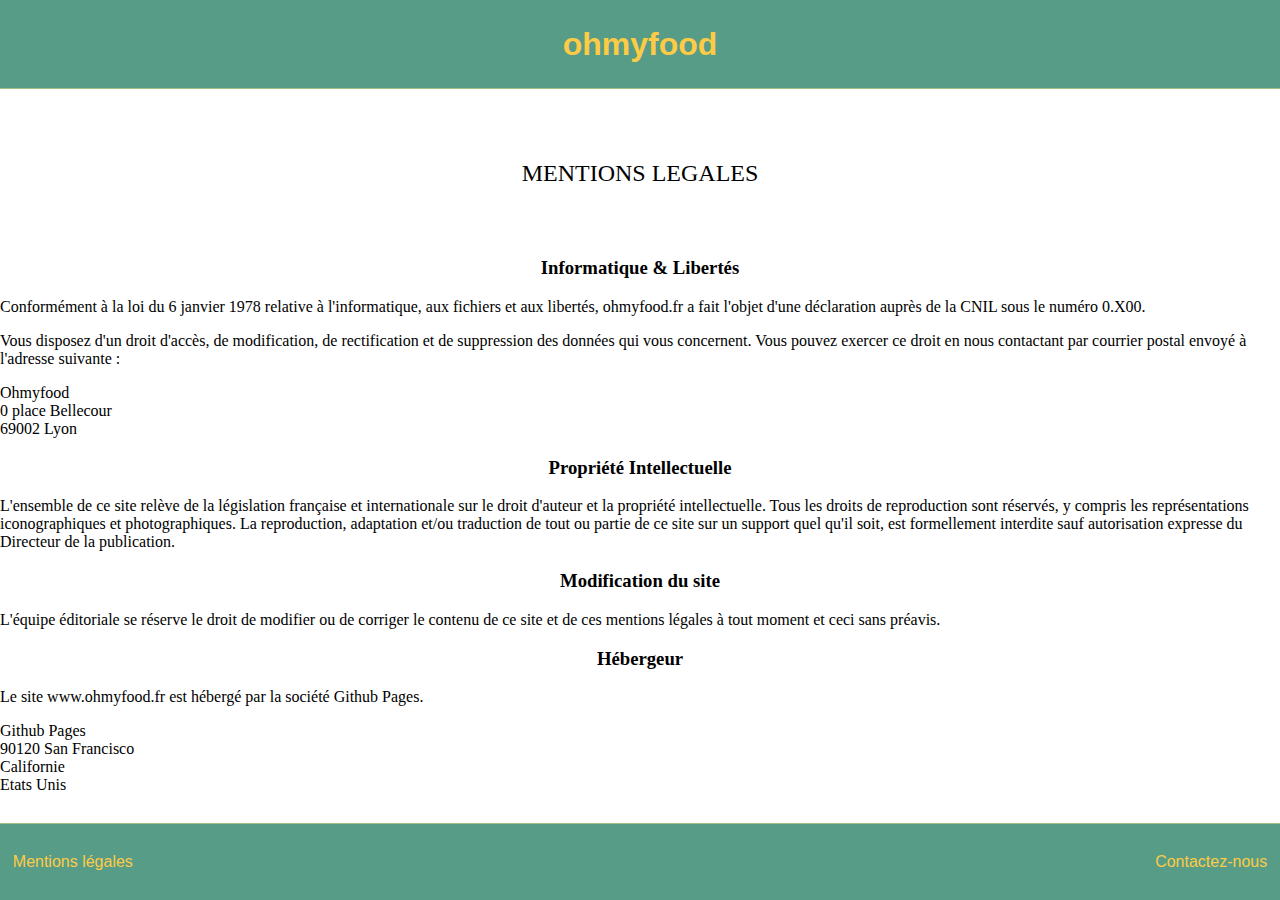
==== mention.html @ bedf9c40 "organisation du codebase" ====
<!DOCTYPE html>
<html lang="fr">
    <head>
        <meta charset="UTF-8">
        <meta name="viewport" content="width=device-width, initial-scale=1.0">
        <link type="text/css" rel="stylesheet" href="sass/main.css">
        <link rel="icon" type="image/png" href="img/logo.png"/>
        <title>Mentions légales</title>
    </head>
    <body>
        <header>
            <h1><a href="index.html">ohmyfood</a></h1>
        </header>
        <section id="mentions_légales">
            <h2>MENTIONS LEGALES</h2>
            <h3>Informatique & Libertés</h3> 
            <p>Conformément à la loi du 6 janvier 1978 relative à l'informatique, aux fichiers et aux libertés, 
            <span>ohmyfood.fr</span> a fait l'objet d'une déclaration auprès de la CNIL sous le numéro 0.X00.</p> 
            <p>Vous disposez d'un droit d'accès, de modification, de rectification et de suppression des données qui vous concernent. 
            Vous pouvez exercer ce droit en nous contactant par courrier postal envoyé à l'adresse suivante :</p>
            <p id="adress_center"><span>Ohmyfood<br/>
            0 place Bellecour<br/>
            69002 Lyon</span></p> 
            <h3>Propriété Intellectuelle</h3>
            <p>L'ensemble de ce site relève de la législation française et internationale sur le droit d'auteur et la propriété intellectuelle. 
            Tous les droits de reproduction sont réservés, y compris les représentations iconographiques et photographiques. 
            La reproduction, adaptation et/ou traduction de tout ou partie de ce site sur un support quel qu'il soit, est formellement interdite sauf autorisation expresse du Directeur de la publication.</p>
            <h3>Modification du site</h3> 
            <p>L'équipe éditoriale se réserve le droit de modifier ou de corriger le contenu de ce site et de ces mentions légales à tout moment et ceci sans préavis.</p>
            <h3>Hébergeur</h3> 
            <p>Le site <span>www.ohmyfood.fr</span> est hébergé par la société Github Pages.</p> 
            <p>Github Pages<br/> 
            90120 San Francisco<br/> 
            Californie<br/> 
            Etats Unis</p>
        </section>
        <footer>
            <a href="mentions.html"><p class="mentions_contact">Mentions légales</p></a>
            <a href="mailto:meriem@ohmyfood.com" target="blank"><p class="mentions_contact">Contactez-nous</p></a>
        </footer>
    </body>
---- sass/main.css ----
@charset "UTF-8";
@-webkit-keyframes apparition {
  0% {
    opacity: 0;
  }
  100% {
    opacity: 1;
  }
}
@keyframes apparition {
  0% {
    opacity: 0;
  }
  100% {
    opacity: 1;
  }
}

@-webkit-keyframes wiggle {
  0% {
    -webkit-transform: rotate(0deg);
            transform: rotate(0deg);
  }
  25% {
    -webkit-transform: rotate(4deg);
            transform: rotate(4deg);
  }
  50% {
    -webkit-transform: rotate(-4deg);
            transform: rotate(-4deg);
  }
  100% {
    -webkit-transform: rotate(0deg);
            transform: rotate(0deg);
  }
}

@keyframes wiggle {
  0% {
    -webkit-transform: rotate(0deg);
            transform: rotate(0deg);
  }
  25% {
    -webkit-transform: rotate(4deg);
            transform: rotate(4deg);
  }
  50% {
    -webkit-transform: rotate(-4deg);
            transform: rotate(-4deg);
  }
  100% {
    -webkit-transform: rotate(0deg);
            transform: rotate(0deg);
  }
}

body {
  margin: 0;
  height: 100%;
}

@font-face {
  font-family: 'devonshire';
  src: url("../fonts/devonshire/Fonts/devonshire-regular-webfont.woff") format("woff");
  src: url("../fonts/devonshire/Fonts/devonshire-regular-webfont.woff2") format("woff2");
}

@font-face {
  font-family: 'croissant';
  src: url("../fonts/croissant/Fonts/croissantone-regular-webfont.woff") format("woff");
  src: url("../fonts/croissant/Fonts/croissantone-regular-webfont.woff2") format("woff2");
}

@font-face {
  font-family: 'kaushan';
  src: url("../fonts/kaushan/Fonts/kaushanscript-regular-webfont.woff") format("woff");
  src: url("../fonts/kaushan/Fonts/kaushanscript-regular-webfont.woff2") format("woff2");
}

@font-face {
  font-family: 'parisienne';
  src: url("../fonts/parisienne/parisienne-regular-webfont.woff") format("woff");
  src: url("../fonts/parisienne/parisienne-regular-webfont.woff2") format("woff2");
}

@font-face {
  font-family: 'charissil';
  src: url("../fonts/charissil/Fonts/charissil-b-webfont.woff") format("woff");
  src: url("../fonts/charissil/Fonts/charissil-b-webfont.woff2") format("woff2");
}

@font-face {
  font-family: 'comics';
  src: url("../fonts/comics/Fonts/typo_comics_light_demo-webfont.woff") format("woff");
  src: url("../fonts/comics/Fonts/typo_comics_light_demo-webfont.woff2") format("woff2");
}

@font-face {
  font-family: 'segoe';
  src: url("../fonts/segoe/segoe.woff") format("woff");
  src: url("../fonts/segoe/segoe.woff2") format("woff2");
}

a {
  text-decoration: none;
}

h2 {
  font-weight: lighter;
  padding: 4% 0 4% 0;
  -webkit-margin-after: 0;
          margin-block-end: 0;
  text-align: center;
}

h3 {
  background-size: 0% 100%;
  -webkit-transition: background-size 1000ms 700ms ease-out;
  transition: background-size 1000ms 700ms ease-out;
  text-align: center;
}

h3:hover {
  background-size: 100% 100%;
}

body > header {
  font-family: Helvetica;
  background-color: #579c87;
  color: #fdcb46;
}

header h1 {
  font-family: Helvetica;
  text-align: center;
  margin: 0;
  padding: 2% 0 2% 0;
  border-bottom: 0.5px solid #a1c181;
}

header h1 a {
  text-decoration: none;
  color: #fdcb46;
}

header,
footer {
  font-family: Helvetica;
  background-color: #579c87;
  color: #fdcb46;
}

header h1 {
  text-align: center;
  margin: 0;
  padding: 2% 0 2% 0;
  border-bottom: 0.5px solid #a1c181;
}

header h1 a {
  text-decoration: none;
}

.container {
  display: -webkit-box;
  display: -ms-flexbox;
  display: flex;
  -ms-flex-wrap: wrap;
      flex-wrap: wrap;
  -webkit-box-pack: space-evenly;
      -ms-flex-pack: space-evenly;
          justify-content: space-evenly;
  padding-top: 5%;
  margin: auto;
  max-width: 1000px;
}

body > footer {
  position: fixed;
  left: 0;
  bottom: 0;
  width: 100%;
  display: -webkit-box;
  display: -ms-flexbox;
  display: flex;
  -webkit-box-pack: justify;
      -ms-flex-pack: justify;
          justify-content: space-between;
  border-top: 0.5px solid #a1c181;
  font-family: Helvetica;
  background-color: #579c87;
  color: #fdcb46;
}

body > footer a {
  margin-left: 10px;
  margin-right: 10px;
  margin: 1%;
  text-decoration: none;
  text-align: center;
  color: #fdcb46;
  display: inline-block;
}

body > footer a:hover {
  -webkit-animation: wiggle 1500ms infinite;
          animation: wiggle 1500ms infinite;
}

.carte {
  display: -webkit-box;
  display: -ms-flexbox;
  display: flex;
  -webkit-box-orient: vertical;
  -webkit-box-direction: normal;
      -ms-flex-direction: column;
          flex-direction: column;
  -webkit-box-align: center;
      -ms-flex-align: center;
          align-items: center;
  -webkit-box-pack: center;
      -ms-flex-pack: center;
          justify-content: center;
  align-items: center;
  padding: 2%;
  margin-bottom: 3%;
  min-height: 450px;
  -webkit-box-shadow: 0 0 6px #ccc;
          box-shadow: 0 0 6px #ccc;
  font-size: 150%;
}

.title {
  text-align: center;
  font-family: Helvetica;
  font-size: 155%;
}

.food {
  width: 650px;
  height: 100%;
  margin: auto;
  margin-bottom: 8%;
  padding-bottom: 5%;
  -webkit-box-shadow: 0px 0px 8px 6px #e8e8e8;
  box-shadow: 0px 0px 8px 6px #e8e8e8;
}

.food .frensh-restaurant,
.food .titre,
.food .resto {
  display: -webkit-box;
  display: -ms-flexbox;
  display: flex;
  -webkit-box-align: center;
      -ms-flex-align: center;
          align-items: center;
}

.food .frensh-restaurant {
  -webkit-box-orient: vertical;
  -webkit-box-direction: normal;
      -ms-flex-direction: column;
          flex-direction: column;
  -webkit-box-align: center;
      -ms-flex-align: center;
          align-items: center;
  font-weight: lighter;
}

.food .titre {
  -webkit-box-align: center;
      -ms-flex-align: center;
          align-items: center;
  -webkit-box-pack: justify;
      -ms-flex-pack: justify;
          justify-content: space-between;
  width: 90%;
  margin: auto;
}

.food .titre .ligne {
  width: 150px;
}

.food .resto {
  font-size: 105%;
  -webkit-box-orient: horizontal;
  -webkit-box-direction: normal;
      -ms-flex-direction: row;
          flex-direction: row;
  line-height: 1;
  width: 80%;
  margin: auto;
  -webkit-box-pack: justify;
      -ms-flex-pack: justify;
          justify-content: space-between;
  -webkit-box-align: baseline;
      -ms-flex-align: baseline;
          align-items: baseline;
}

.food .resto .prix {
  font-weight: bold;
}

.menu--la-note-enchantee {
  background-color: #fcded9;
}

.menu--la-note-enchantee img {
  top: 32%;
  width: 100px;
  height: 100px;
}

.menu--la-note-enchantee h2 {
  font-family: 'devonshire';
  color: #3c1218;
}

.menu--la-note-enchantee h3 {
  font-family: 'segoe';
  color: #3c1218;
}

.menu--le-chic-a-la-francaise {
  background-color: #fff0fd;
}

.menu--le-chic-a-la-francaise h2 {
  font-family: 'croissant';
  font-size: 100%;
  color: #c77529;
  background: -webkit-gradient(linear, left top, right top, from(#c77529), to(#8f5bfe));
  background: linear-gradient(to right, #c77529 0%, #8f5bfe 100%);
  -webkit-background-clip: text;
  -webkit-text-fill-color: transparent;
}

.menu--le-chic-a-la-francaise h3 {
  font-family: 'charissil';
  color: #c77412;
}

.menu--le-delice-des-papilles {
  background-color: #f6f6f6;
}

.menu--le-delice-des-papilles h2 {
  font-family: 'parisienne';
  color: #0431df;
  background: -webkit-gradient(linear, left top, right top, from(#0431df), to(#0887fb));
  background: linear-gradient(to right, #0431df 0%, #0887fb 100%);
  -webkit-background-clip: text;
  -webkit-text-fill-color: transparent;
}

.menu--le-delice-des-papilles h3 {
  font-family: 'comics';
  color: #0887fb;
}

.menu--la-palette-du-gout {
  background-color: #f8fff8;
}

.menu--la-palette-du-gout h2 {
  font-family: 'kaushan';
  color: #3d9339;
  background: -webkit-gradient(linear, left top, right top, from(#3d9339), to(#c0fd87));
  background: linear-gradient(to right, #3d9339 0%, #c0fd87 100%);
  -webkit-background-clip: text;
  -webkit-text-fill-color: transparent;
}

.menu--la-palette-du-gout h3 {
  font-family: 'comics';
  color: #92cd7c;
}

.menu__cover {
  width: 300px;
  height: 400px;
  text-align: center;
}

.menu__cover h2 {
  margin-bottom: 20px;
  font-size: 1.3rem;
}

.menu__cover-contenu {
  text-align: center;
  padding: 25px;
  -webkit-transition-property: opacity, -webkit-transform;
  transition-property: opacity, -webkit-transform;
  transition-property: transform, opacity;
  transition-property: transform, opacity, -webkit-transform;
  -webkit-transition-duration: 500ms;
          transition-duration: 500ms;
  -webkit-transition-timing-function: linear;
          transition-timing-function: linear;
}

.menu__cover-contenu:hover {
  -webkit-transform: scale(1.3);
          transform: scale(1.3);
  opacity: 0.5;
}

.prochainement {
  text-align: center;
  margin-bottom: 8%;
}

.prochainement button {
  font-family: Helvetica;
  font-size: 130%;
  color: #fdcb46;
  background-color: #579c87;
  border-radius: 5px 5px 5px 5px;
  border: 0.5px solid #508e7c;
  padding: 0.5% 3% 0.5% 3%;
}

.prochainement button #span1 {
  -webkit-animation: apparition 1500ms infinite;
          animation: apparition 1500ms infinite;
}

.prochainement button #span2 {
  -webkit-animation: apparition 1600ms infinite;
          animation: apparition 1600ms infinite;
}

.prochainement button #span3 {
  -webkit-animation: apparition 1700ms infinite;
          animation: apparition 1700ms infinite;
}

.food-la-note-enchantee {
  color: #3d1319;
  background-color: #fcdfdb;
}

.frensh-restaurant-la-note-enchantee {
  padding-top: 5%;
  text-align: center;
}

.frensh-restaurant-name-la-note-enchantee {
  font-family: 'devonshire';
  margin-top: 5px;
  font-size: 150%;
  -webkit-margin-after: 0;
          margin-block-end: 0;
}

.h3-la-note-enchantee .resto-la-note-enchantee {
  font-family: 'comics';
}

#signature {
  display: -webkit-box;
  display: -ms-flexbox;
  display: flex;
  -webkit-box-align: center;
      -ms-flex-align: center;
          align-items: center;
  -webkit-box-pack: center;
      -ms-flex-pack: center;
          justify-content: center;
  padding: 1%;
}

#signature p {
  font-family: 'devonshire';
  font-size: 150%;
  padding-left: 2%;
}

/* Menu "Le chic à la française" */
.food-le-chic-a-la-francaise {
  background-color: #fff5fe;
}

.frensh-restaurant-name-le-chic-a-la-francaise {
  font-family: 'croissant';
  font-size: 100%;
  color: #c77529;
  background: -webkit-gradient(linear, left top, right top, from(#c77529), to(#8f5bfe));
  background: linear-gradient(to right, #c77529 0%, #8f5bfe 100%);
  -webkit-background-clip: text;
  -webkit-text-fill-color: transparent;
}

.entrees-le-chic-a-la-francaise,
.plats-le-chic-a-la-francaise,
.desserts-le-chic-a-la-francaise {
  padding-bottom: 5%;
}

.h3-le-chic-a-la-francaise,
.resto-le-chic-a-la-francaise {
  font-family: 'cultura';
}

.entrees-le-chic-a-la-francaise {
  color: #ce782d;
}

.plats-le-chic-a-la-francaise {
  color: #a86698;
}

.desserts-le-chic-a-la-francaise {
  color: #6b56a3;
}

.food-le-delice-des-papilles {
  background-color: #fdfefd;
}

.frensh-restaurant-name-le-delice-des-papilles {
  font-family: 'parisienne';
  font-size: 250%;
  color: #0431df;
  background: -webkit-gradient(linear, left top, right top, from(#0431df), to(#0887fb));
  background: linear-gradient(to right, #0431df 0%, #0887fb 100%);
  -webkit-background-clip: text;
  -webkit-text-fill-color: transparent;
}

.h3-le-delice-des-papilles,
.resto-le-delice-des-papilles {
  font-family: 'comics';
}

.food-la-palette-du-gout {
  background-color: #fdfffd;
}

.frensh-restaurant-name-la-palette-du-gout {
  font-family: 'kaushan';
  font-size: 250%;
  color: #3d9339;
  background: -webkit-gradient(linear, left top, right top, from(#3d9339), to(#c0fd87));
  background: linear-gradient(to right, #3d9339 0%, #c0fd87 100%);
  -webkit-background-clip: text;
  -webkit-text-fill-color: transparent;
}

.h3-la-palette-du-gout,
.resto-la-palette-du-gout {
  font-family: 'comics';
}
/*# sourceMappingURL=main.css.map */
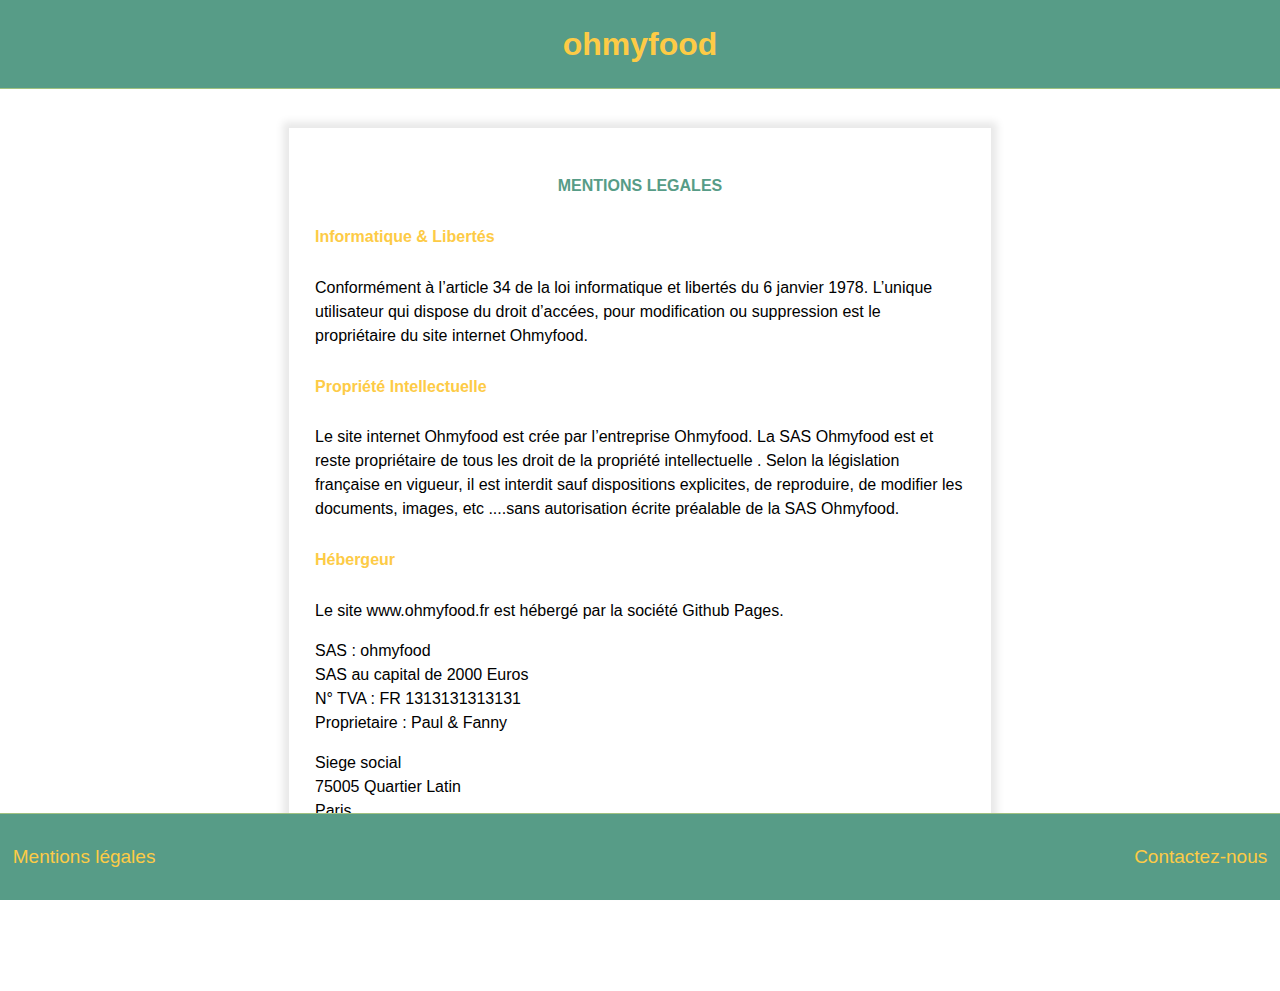
==== commit 563026f4: "Ajout de la page mention egale et modification du scss" ====
--- a/mention.html
+++ b/mention.html
@@ -12,30 +12,26 @@
             <h1><a href="index.html">ohmyfood</a></h1>
         </header>
         <section id="mentions_légales">
-            <h2>MENTIONS LEGALES</h2>
-            <h3>Informatique & Libertés</h3> 
-            <p>Conformément à la loi du 6 janvier 1978 relative à l'informatique, aux fichiers et aux libertés, 
-            <span>ohmyfood.fr</span> a fait l'objet d'une déclaration auprès de la CNIL sous le numéro 0.X00.</p> 
-            <p>Vous disposez d'un droit d'accès, de modification, de rectification et de suppression des données qui vous concernent. 
-            Vous pouvez exercer ce droit en nous contactant par courrier postal envoyé à l'adresse suivante :</p>
-            <p id="adress_center"><span>Ohmyfood<br/>
-            0 place Bellecour<br/>
-            69002 Lyon</span></p> 
-            <h3>Propriété Intellectuelle</h3>
-            <p>L'ensemble de ce site relève de la législation française et internationale sur le droit d'auteur et la propriété intellectuelle. 
-            Tous les droits de reproduction sont réservés, y compris les représentations iconographiques et photographiques. 
-            La reproduction, adaptation et/ou traduction de tout ou partie de ce site sur un support quel qu'il soit, est formellement interdite sauf autorisation expresse du Directeur de la publication.</p>
-            <h3>Modification du site</h3> 
-            <p>L'équipe éditoriale se réserve le droit de modifier ou de corriger le contenu de ce site et de ces mentions légales à tout moment et ceci sans préavis.</p>
-            <h3>Hébergeur</h3> 
-            <p>Le site <span>www.ohmyfood.fr</span> est hébergé par la société Github Pages.</p> 
-            <p>Github Pages<br/> 
-            90120 San Francisco<br/> 
-            Californie<br/> 
-            Etats Unis</p>
+            <h4>MENTIONS LEGALES</h4>
+            <h5>Informatique & Libertés</h5> 
+            <p>Conformément à l’article 34 de la loi informatique et libertés du 6 janvier 1978. L’unique utilisateur qui dispose du droit d’accées, pour modification ou suppression est le propriétaire du site internet Ohmyfood.</p>
+            <h5>Propriété Intellectuelle</h5>
+            <p>Le site internet Ohmyfood est crée par l’entreprise Ohmyfood. La SAS Ohmyfood est et reste propriétaire de tous les droit de la propriété intellectuelle . Selon la législation française en vigueur, il est interdit sauf dispositions explicites, de reproduire, de modifier les documents, images, etc ....sans autorisation écrite préalable de la SAS Ohmyfood.</h3> 
+            
+            <h5>Hébergeur</h5> 
+            <p>Le site www.ohmyfood.fr est hébergé par la société Github Pages.</p> 
+            <p>SAS : ohmyfood<br/>
+            SAS au capital de 2000 Euros<br/>
+            N° TVA : FR 1313131313131<br/>
+            Proprietaire : Paul & Fanny</p>
+
+            <p>Siege social<br/> 
+            75005 Quartier Latin<br/> 
+            Paris<br/> 
+            France</p>
         </section>
         <footer>
-            <a href="mentions.html"><p class="mentions_contact">Mentions légales</p></a>
+            <a href="#"><p class="mentions_contact">Mentions légales</p></a>
             <a href="mailto:meriem@ohmyfood.com" target="blank"><p class="mentions_contact">Contactez-nous</p></a>
         </footer>
     </body>
--- a/sass/main.css
+++ b/sass/main.css
@@ -113,7 +113,14 @@
   text-align: center;
 }
 
+h6 {
+  text-align: center;
+  font-size: 25px;
+  margin-top: -10px;
+}
+
 h3 {
+  background: linear-gradient(to top, rgba(0, 0, 0, 0.5) 0%, rgba(0, 0, 0, 0.5) 4px, transparent 5px) no-repeat;
   background-size: 0% 100%;
   -webkit-transition: background-size 1000ms 700ms ease-out;
   transition: background-size 1000ms 700ms ease-out;
@@ -196,6 +203,7 @@
   margin-left: 10px;
   margin-right: 10px;
   margin: 1%;
+  font-size: 19px;
   text-decoration: none;
   text-align: center;
   color: #fdcb46;
@@ -304,6 +312,36 @@
   font-weight: bold;
 }
 
+.prochainement {
+  text-align: center;
+  margin-bottom: 8%;
+}
+
+.prochainement button {
+  font-family: Helvetica;
+  font-size: 180%;
+  color: #fdcb46;
+  background-color: #579c87;
+  border-radius: 5px 5px 5px 5px;
+  border: 0.5px solid #508e7c;
+  padding: 0.5% 3% 0.5% 3%;
+}
+
+.prochainement button #span1 {
+  -webkit-animation: apparition 1305ms infinite;
+          animation: apparition 1305ms infinite;
+}
+
+.prochainement button #span2 {
+  -webkit-animation: apparition 1400ms infinite;
+          animation: apparition 1400ms infinite;
+}
+
+.prochainement button #span3 {
+  -webkit-animation: apparition 1500ms infinite;
+          animation: apparition 1500ms infinite;
+}
+
 .menu--la-note-enchantee {
   background-color: #fcded9;
 }
@@ -311,7 +349,7 @@
 .menu--la-note-enchantee img {
   top: 32%;
   width: 100px;
-  height: 100px;
+  height: 75px;
 }
 
 .menu--la-note-enchantee h2 {
@@ -319,7 +357,7 @@
   color: #3c1218;
 }
 
-.menu--la-note-enchantee h3 {
+.menu--la-note-enchantee h6 {
   font-family: 'segoe';
   color: #3c1218;
 }
@@ -329,7 +367,7 @@
 }
 
 .menu--le-chic-a-la-francaise h2 {
-  font-family: 'croissant';
+  font-family: 'seogo';
   font-size: 100%;
   color: #c77529;
   background: -webkit-gradient(linear, left top, right top, from(#c77529), to(#8f5bfe));
@@ -338,7 +376,7 @@
   -webkit-text-fill-color: transparent;
 }
 
-.menu--le-chic-a-la-francaise h3 {
+.menu--le-chic-a-la-francaise h6 {
   font-family: 'charissil';
   color: #c77412;
 }
@@ -356,7 +394,7 @@
   -webkit-text-fill-color: transparent;
 }
 
-.menu--le-delice-des-papilles h3 {
+.menu--le-delice-des-papilles h6 {
   font-family: 'comics';
   color: #0887fb;
 }
@@ -374,7 +412,7 @@
   -webkit-text-fill-color: transparent;
 }
 
-.menu--la-palette-du-gout h3 {
+.menu--la-palette-du-gout h6 {
   font-family: 'comics';
   color: #92cd7c;
 }
@@ -387,7 +425,7 @@
 
 .menu__cover h2 {
   margin-bottom: 20px;
-  font-size: 1.3rem;
+  font-size: 1.8rem;
 }
 
 .menu__cover-contenu {
@@ -409,39 +447,12 @@
   opacity: 0.5;
 }
 
-.prochainement {
-  text-align: center;
-  margin-bottom: 8%;
-}
-
-.prochainement button {
-  font-family: Helvetica;
-  font-size: 130%;
-  color: #fdcb46;
-  background-color: #579c87;
-  border-radius: 5px 5px 5px 5px;
-  border: 0.5px solid #508e7c;
-  padding: 0.5% 3% 0.5% 3%;
-}
-
-.prochainement button #span1 {
-  -webkit-animation: apparition 1500ms infinite;
-          animation: apparition 1500ms infinite;
-}
-
-.prochainement button #span2 {
-  -webkit-animation: apparition 1600ms infinite;
-          animation: apparition 1600ms infinite;
-}
-
-.prochainement button #span3 {
-  -webkit-animation: apparition 1700ms infinite;
-          animation: apparition 1700ms infinite;
-}
-
+/* la note 
+*/
 .food-la-note-enchantee {
   color: #3d1319;
   background-color: #fcdfdb;
+  font-family: 'comics';
 }
 
 .frensh-restaurant-la-note-enchantee {
@@ -455,10 +466,6 @@
   font-size: 150%;
   -webkit-margin-after: 0;
           margin-block-end: 0;
-}
-
-.h3-la-note-enchantee .resto-la-note-enchantee {
-  font-family: 'comics';
 }
 
 #signature {
@@ -480,14 +487,47 @@
   padding-left: 2%;
 }
 
-/* Menu "Le chic à la française" */
-.food-le-chic-a-la-francaise {
+#signature img {
+  width: 50px;
+  height: 60;
+}
+
+/* mentions_légales
+*/
+#mentions_légales {
+  width: 650px;
+  height: 100%;
+  margin: auto;
+  margin-top: 3%;
+  margin-bottom: 8%;
+  font-family: Helvetica;
+  line-height: 1.5;
+  padding: 2%;
+  -webkit-box-shadow: 0px 0px 8px 6px #e8e8e8;
+  box-shadow: 0px 0px 8px 6px #e8e8e8;
+}
+
+h4 {
+  font-family: Helvetica;
+  color: #579c87;
+  text-align: center;
+  font-weight: bold;
+}
+
+h5 {
+  color: #fdcb46;
+  text-align: left;
+  font-size: 100%;
+}
+
+/* Menu "Le chic à la française" 
+*/
+.food-le-chic-a-la-francaise .food-le-delice-des-papilles .food-la-palette-du-gout {
   background-color: #fff5fe;
 }
 
 .frensh-restaurant-name-le-chic-a-la-francaise {
   font-family: 'croissant';
-  font-size: 100%;
   color: #c77529;
   background: -webkit-gradient(linear, left top, right top, from(#c77529), to(#8f5bfe));
   background: linear-gradient(to right, #c77529 0%, #8f5bfe 100%);
@@ -518,10 +558,8 @@
   color: #6b56a3;
 }
 
-.food-le-delice-des-papilles {
-  background-color: #fdfefd;
-}
-
+/* le delice
+*/
 .frensh-restaurant-name-le-delice-des-papilles {
   font-family: 'parisienne';
   font-size: 250%;
@@ -533,14 +571,13 @@
 }
 
 .h3-le-delice-des-papilles,
-.resto-le-delice-des-papilles {
+.resto-le-delice-des-papilles, .h3-la-palette-du-gout,
+.resto-la-palette-du-gout, .h3-la-note-enchantee, .resto-la-note-enchantee {
   font-family: 'comics';
 }
 
-.food-la-palette-du-gout {
-  background-color: #fdfffd;
-}
-
+/* la plalette
+*/
 .frensh-restaurant-name-la-palette-du-gout {
   font-family: 'kaushan';
   font-size: 250%;
@@ -551,8 +588,158 @@
   -webkit-text-fill-color: transparent;
 }
 
-.h3-la-palette-du-gout,
-.resto-la-palette-du-gout {
-  font-family: 'comics';
+@media (min-width: 551px) and (max-width: 650px) {
+  .food {
+    width: 500px;
+    margin-bottom: 13%;
+  }
+  .frensh-restaurant-name-la-note-enchantee, .frensh-restaurant-name-le-delice-des-papilles, .frensh-restaurant-name-la-palette-du-gout {
+    font-size: 220%;
+  }
+  .frensh-restaurant-name-le-chic-a-la-francaise {
+    font-style: 180%;
+  }
+}
+
+@media (min-width: 521px) and (max-width: 550px) {
+  .food {
+    width: 450px;
+    margin-bottom: 16%;
+  }
+  .frensh-restaurant-name-la-note-enchantee, .frensh-restaurant-name-le-delice-des-papilles, .frensh-restaurant-name-la-palette-du-gout {
+    font-size: 200%;
+  }
+  .frensh-restaurant-name-le-chic-a-la-francaise {
+    font-style: 160%;
+  }
+  .prix {
+    padding-left: 2%;
+  }
+  .food .titre .ligne {
+    width: 100px;
+  }
+}
+
+@media (min-width: 451px) and (max-width: 520px) {
+  .food {
+    width: 400px;
+    margin-bottom: 18%;
+  }
+  .frensh-restaurant-name-la-note-enchantee, .frensh-restaurant-name-le-delice-des-papilles, .frensh-restaurant-name-la-palette-du-gout {
+    font-size: 180%;
+  }
+  .frensh-restaurant-name-le-chic-a-la-francaise {
+    font-style: 140%;
+  }
+  .prix {
+    padding-left: 2%;
+  }
+  .food .soustitre .ligne {
+    width: 100px;
+  }
+}
+
+@media (min-width: 401px) and (max-width: 450px) {
+  .food {
+    width: 350px;
+    margin-bottom: 20%;
+  }
+  .frensh-restaurant-name-la-note-enchantee, .frensh-restaurant-name-le-delice-des-papilles, .frensh-restaurant-name-la-palette-du-gout {
+    font-size: 160%;
+  }
+  .frensh-restaurant-name-le-chic-a-la-francaise {
+    font-style: 120%;
+  }
+  .prix {
+    padding-left: 2%;
+  }
+  .food .titre .ligne {
+    width: 100px;
+  }
+}
+
+@media (max-width: 400px) {
+  .food {
+    width: 300px;
+    margin-bottom: 23%;
+  }
+  .frensh-restaurant-name-la-note-enchantee, .frensh-restaurant-name-le-delice-des-papilles, .frensh-restaurant-name-la-palette-du-gout {
+    font-size: 140%;
+  }
+  .frensh-restaurant-name-le-chic-a-la-francaise {
+    font-style: 100%;
+  }
+  .prix {
+    padding-left: 2%;
+  }
+  .food .titre .ligne {
+    width: 75px;
+  }
+}
+
+/* mentions_légales
+*/
+@media (min-width: 950px) {
+  #mentions_légales {
+    margin-bottom: 8%;
+  }
+}
+
+@media (max-width: 850px) {
+  #mentions_légales {
+    margin-bottom: 11%;
+  }
+}
+
+@media (max-width: 750px) {
+  #mentions_légales {
+    width: 550px;
+    margin-bottom: 14%;
+  }
+}
+
+@media (max-width: 650px) {
+  #mentions_légales {
+    width: 450px;
+    margin-bottom: 17%;
+  }
+}
+
+@media (max-width: 550px) {
+  #mentions_légales {
+    width: 350px;
+    margin-bottom: 20%;
+  }
+}
+
+@media (max-width: 450px) {
+  #mentions_légales {
+    margin-bottom: 23%;
+  }
+  h2 {
+    font-size: 130%;
+  }
+  h3 {
+    font-size: 100%;
+  }
+  p {
+    font-size: 90%;
+  }
+}
+
+@media (max-width: 380px) {
+  #mentions_légales {
+    width: 300px;
+    margin-bottom: 26%;
+  }
+  h4 {
+    font-size: 110%;
+  }
+  h5 {
+    font-size: 85%;
+  }
+  p {
+    font-size: 80%;
+  }
 }
 /*# sourceMappingURL=main.css.map */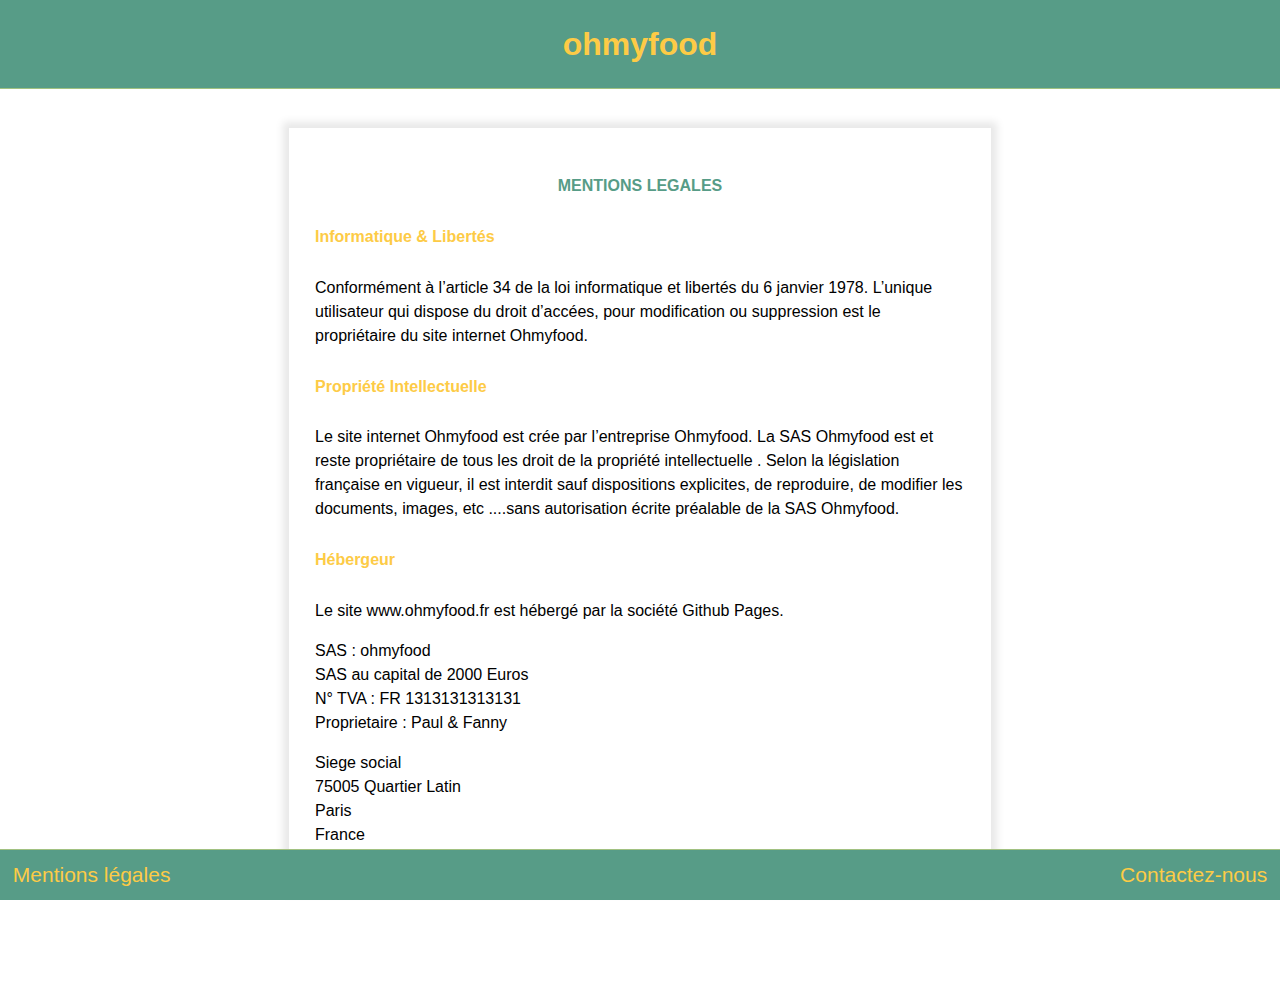
==== commit 3551fa40: "modification et correction des annimations" ====
--- a/mention.html
+++ b/mention.html
@@ -4,34 +4,43 @@
         <meta charset="UTF-8">
         <meta name="viewport" content="width=device-width, initial-scale=1.0">
         <link type="text/css" rel="stylesheet" href="sass/main.css">
-        <link rel="icon" type="image/png" href="img/logo.png"/>
+        <link rel="icon" type="image/png" href="img/favicon.png"/>
         <title>Mentions légales</title>
     </head>
     <body>
+
+        <!-- header -->
+
         <header>
             <h1><a href="index.html">ohmyfood</a></h1>
         </header>
+
+    <!-- metion legales -->
+
         <section id="mentions_légales">
             <h4>MENTIONS LEGALES</h4>
-            <h5>Informatique & Libertés</h5> 
+            <h5>Informatique & Libertés</h5>
             <p>Conformément à l’article 34 de la loi informatique et libertés du 6 janvier 1978. L’unique utilisateur qui dispose du droit d’accées, pour modification ou suppression est le propriétaire du site internet Ohmyfood.</p>
             <h5>Propriété Intellectuelle</h5>
-            <p>Le site internet Ohmyfood est crée par l’entreprise Ohmyfood. La SAS Ohmyfood est et reste propriétaire de tous les droit de la propriété intellectuelle . Selon la législation française en vigueur, il est interdit sauf dispositions explicites, de reproduire, de modifier les documents, images, etc ....sans autorisation écrite préalable de la SAS Ohmyfood.</h3> 
-            
-            <h5>Hébergeur</h5> 
-            <p>Le site www.ohmyfood.fr est hébergé par la société Github Pages.</p> 
+            <p>Le site internet Ohmyfood est crée par l’entreprise Ohmyfood. La SAS Ohmyfood est et reste propriétaire de tous les droit de la propriété intellectuelle . Selon la législation française en vigueur, il est interdit sauf dispositions explicites, de reproduire, de modifier les documents, images, etc ....sans autorisation écrite préalable de la SAS Ohmyfood.</h3>
+
+            <h5>Hébergeur</h5>
+            <p>Le site www.ohmyfood.fr est hébergé par la société Github Pages.</p>
             <p>SAS : ohmyfood<br/>
             SAS au capital de 2000 Euros<br/>
             N° TVA : FR 1313131313131<br/>
             Proprietaire : Paul & Fanny</p>
 
-            <p>Siege social<br/> 
-            75005 Quartier Latin<br/> 
-            Paris<br/> 
+            <p>Siege social<br/>
+            75005 Quartier Latin<br/>
+            Paris<br/>
             France</p>
         </section>
+
+<!-- For footer -->
+
         <footer>
-            <a href="#"><p class="mentions_contact">Mentions légales</p></a>
-            <a href="mailto:meriem@ohmyfood.com" target="blank"><p class="mentions_contact">Contactez-nous</p></a>
+        <a href="mention.html" target="blank"> Mentions légales</a>
+        <a href="mailto:meriem@ohmyfood.com" target="blank"> Contactez-nous</a>
         </footer>
     </body>
--- a/sass/main.css
+++ b/sass/main.css
@@ -1,18 +1,24 @@
 @charset "UTF-8";
-@-webkit-keyframes apparition {
+@-webkit-keyframes blink {
   0% {
-    opacity: 0;
+    opacity: 0.2;
+  }
+  20% {
+    opacity: 1;
   }
   100% {
+    opacity: 0.2;
+  }
+}
+@keyframes blink {
+  0% {
+    opacity: 0.2;
+  }
+  20% {
     opacity: 1;
   }
-}
-@keyframes apparition {
-  0% {
-    opacity: 0;
-  }
   100% {
-    opacity: 1;
+    opacity: 0.2;
   }
 }
 
@@ -122,8 +128,8 @@
 h3 {
   background: linear-gradient(to top, rgba(0, 0, 0, 0.5) 0%, rgba(0, 0, 0, 0.5) 4px, transparent 5px) no-repeat;
   background-size: 0% 100%;
-  -webkit-transition: background-size 1000ms 700ms ease-out;
-  transition: background-size 1000ms 700ms ease-out;
+  -webkit-transition: background-size 1000ms;
+  transition: background-size 1000ms;
   text-align: center;
 }
 
@@ -148,24 +154,6 @@
 header h1 a {
   text-decoration: none;
   color: #fdcb46;
-}
-
-header,
-footer {
-  font-family: Helvetica;
-  background-color: #579c87;
-  color: #fdcb46;
-}
-
-header h1 {
-  text-align: center;
-  margin: 0;
-  padding: 2% 0 2% 0;
-  border-bottom: 0.5px solid #a1c181;
-}
-
-header h1 a {
-  text-decoration: none;
 }
 
 .container {
@@ -187,6 +175,7 @@
   left: 0;
   bottom: 0;
   width: 100%;
+  height: auto;
   display: -webkit-box;
   display: -ms-flexbox;
   display: flex;
@@ -203,7 +192,7 @@
   margin-left: 10px;
   margin-right: 10px;
   margin: 1%;
-  font-size: 19px;
+  font-size: 21px;
   text-decoration: none;
   text-align: center;
   color: #fdcb46;
@@ -323,23 +312,30 @@
   color: #fdcb46;
   background-color: #579c87;
   border-radius: 5px 5px 5px 5px;
-  border: 0.5px solid #508e7c;
+  border: 0.5px solid #579c87;
   padding: 0.5% 3% 0.5% 3%;
 }
 
-.prochainement button #span1 {
-  -webkit-animation: apparition 1305ms infinite;
-          animation: apparition 1305ms infinite;
-}
-
-.prochainement button #span2 {
-  -webkit-animation: apparition 1400ms infinite;
-          animation: apparition 1400ms infinite;
-}
-
-.prochainement button #span3 {
-  -webkit-animation: apparition 1500ms infinite;
-          animation: apparition 1500ms infinite;
+.prochainement .dots span {
+  font-size: 40px;
+  -webkit-animation-name: blink;
+          animation-name: blink;
+  -webkit-animation-duration: 1.3s;
+          animation-duration: 1.3s;
+  -webkit-animation-iteration-count: infinite;
+          animation-iteration-count: infinite;
+  -webkit-animation-fill-mode: both;
+          animation-fill-mode: both;
+}
+
+.prochainement .dots span:nth-child(2) {
+  -webkit-animation-delay: 0.2s;
+          animation-delay: 0.2s;
+}
+
+.prochainement .dots span:nth-child(3) {
+  -webkit-animation-delay: 0.4s;
+          animation-delay: 0.4s;
 }
 
 .menu--la-note-enchantee {
@@ -418,14 +414,14 @@
 }
 
 .menu__cover {
-  width: 300px;
+  width: 294px;
   height: 400px;
   text-align: center;
 }
 
 .menu__cover h2 {
   margin-bottom: 20px;
-  font-size: 1.8rem;
+  font-size: 1.6rem;
 }
 
 .menu__cover-contenu {
@@ -447,7 +443,7 @@
   opacity: 0.5;
 }
 
-/* la note 
+/* Note
 */
 .food-la-note-enchantee {
   color: #3d1319;
@@ -520,7 +516,7 @@
   font-size: 100%;
 }
 
-/* Menu "Le chic à la française" 
+/*  chic à la française
 */
 .food-le-chic-a-la-francaise .food-le-delice-des-papilles .food-la-palette-du-gout {
   background-color: #fff5fe;
@@ -558,7 +554,7 @@
   color: #6b56a3;
 }
 
-/* le delice
+/*  delice
 */
 .frensh-restaurant-name-le-delice-des-papilles {
   font-family: 'parisienne';
@@ -571,12 +567,15 @@
 }
 
 .h3-le-delice-des-papilles,
-.resto-le-delice-des-papilles, .h3-la-palette-du-gout,
-.resto-la-palette-du-gout, .h3-la-note-enchantee, .resto-la-note-enchantee {
+.resto-le-delice-des-papilles,
+.h3-la-palette-du-gout,
+.resto-la-palette-du-gout,
+.h3-la-note-enchantee,
+.resto-la-note-enchantee {
   font-family: 'comics';
 }
 
-/* la plalette
+/* the palette
 */
 .frensh-restaurant-name-la-palette-du-gout {
   font-family: 'kaushan';
@@ -593,7 +592,9 @@
     width: 500px;
     margin-bottom: 13%;
   }
-  .frensh-restaurant-name-la-note-enchantee, .frensh-restaurant-name-le-delice-des-papilles, .frensh-restaurant-name-la-palette-du-gout {
+  .frensh-restaurant-name-la-note-enchantee,
+  .frensh-restaurant-name-le-delice-des-papilles,
+  .frensh-restaurant-name-la-palette-du-gout {
     font-size: 220%;
   }
   .frensh-restaurant-name-le-chic-a-la-francaise {
@@ -606,7 +607,9 @@
     width: 450px;
     margin-bottom: 16%;
   }
-  .frensh-restaurant-name-la-note-enchantee, .frensh-restaurant-name-le-delice-des-papilles, .frensh-restaurant-name-la-palette-du-gout {
+  .frensh-restaurant-name-la-note-enchantee,
+  .frensh-restaurant-name-le-delice-des-papilles,
+  .frensh-restaurant-name-la-palette-du-gout {
     font-size: 200%;
   }
   .frensh-restaurant-name-le-chic-a-la-francaise {
@@ -625,7 +628,9 @@
     width: 400px;
     margin-bottom: 18%;
   }
-  .frensh-restaurant-name-la-note-enchantee, .frensh-restaurant-name-le-delice-des-papilles, .frensh-restaurant-name-la-palette-du-gout {
+  .frensh-restaurant-name-la-note-enchantee,
+  .frensh-restaurant-name-le-delice-des-papilles,
+  .frensh-restaurant-name-la-palette-du-gout {
     font-size: 180%;
   }
   .frensh-restaurant-name-le-chic-a-la-francaise {
@@ -644,7 +649,9 @@
     width: 350px;
     margin-bottom: 20%;
   }
-  .frensh-restaurant-name-la-note-enchantee, .frensh-restaurant-name-le-delice-des-papilles, .frensh-restaurant-name-la-palette-du-gout {
+  .frensh-restaurant-name-la-note-enchantee,
+  .frensh-restaurant-name-le-delice-des-papilles,
+  .frensh-restaurant-name-la-palette-du-gout {
     font-size: 160%;
   }
   .frensh-restaurant-name-le-chic-a-la-francaise {
@@ -663,7 +670,9 @@
     width: 300px;
     margin-bottom: 23%;
   }
-  .frensh-restaurant-name-la-note-enchantee, .frensh-restaurant-name-le-delice-des-papilles, .frensh-restaurant-name-la-palette-du-gout {
+  .frensh-restaurant-name-la-note-enchantee,
+  .frensh-restaurant-name-le-delice-des-papilles,
+  .frensh-restaurant-name-la-palette-du-gout {
     font-size: 140%;
   }
   .frensh-restaurant-name-le-chic-a-la-francaise {
@@ -729,7 +738,7 @@
 
 @media (max-width: 380px) {
   #mentions_légales {
-    width: 300px;
+    width: 290px;
     margin-bottom: 26%;
   }
   h4 {
